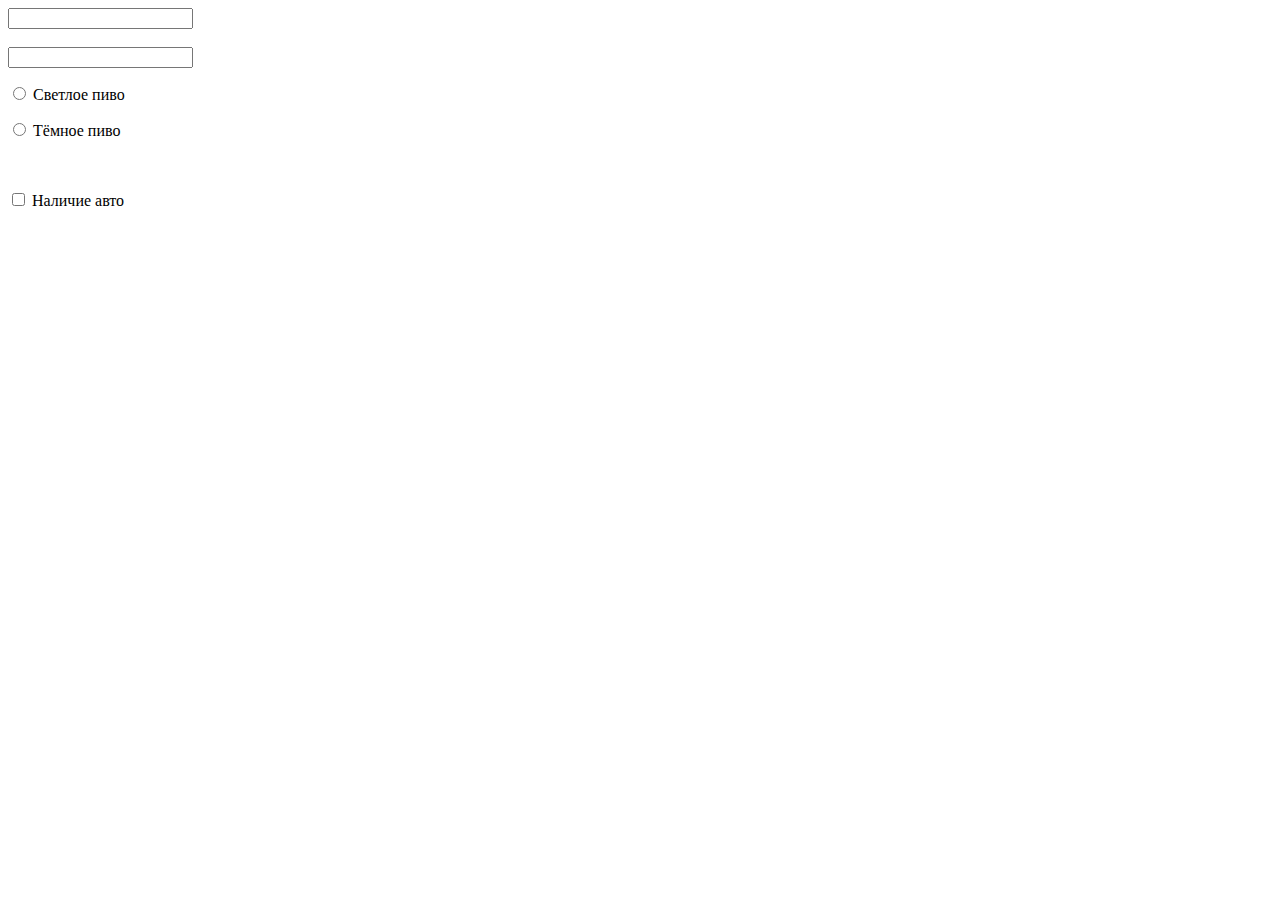
==== Lesson№1/2021/Htmltags_3/Htmltags_3/index.html @ 7c8be3ae "first commit" ====
<!-- Сообщаем браузеру как стоит обрабатывать эту страницу-->
<!DOCTYPE html>
<!-- Оболочка документа, указываем язык содержимого-->
<html lang="ru">
  <!--Заголовок страницы, контейнер для других важных данных (не отображаетя)-->
    <head>
        <!--Заголовок страницы в браузере-->
        <title>Знакомство с HTML тегами Часть №3 (формы)</title>
        <!--Кодировка страницы-->
        <meta http-equiv="Content-type" content="text/html;charset=UTF-8" />
    </head>
    <!--Отображаемое тело страницы-->
    <body>
     <form action="#" method="POST" enctype="multipart/form-data"></form>
     <div>
      <input type="text" name="username" value="">
     </div>
     <br>
     <div>
      <input type="password" name="userpass" value="">
     </div>
     <div>
     <p><input type="radio" name="beer" value="lager"> Светлое пиво</p> 
     <p><input type="radio" name="beer" value="dark"> Тёмное пиво</p>
     </div>
     <br>
     <div>
     <p><input type="checkbox" name="car" value="yes"> Наличие авто</p> 
     </div>
    </body>
  </html>
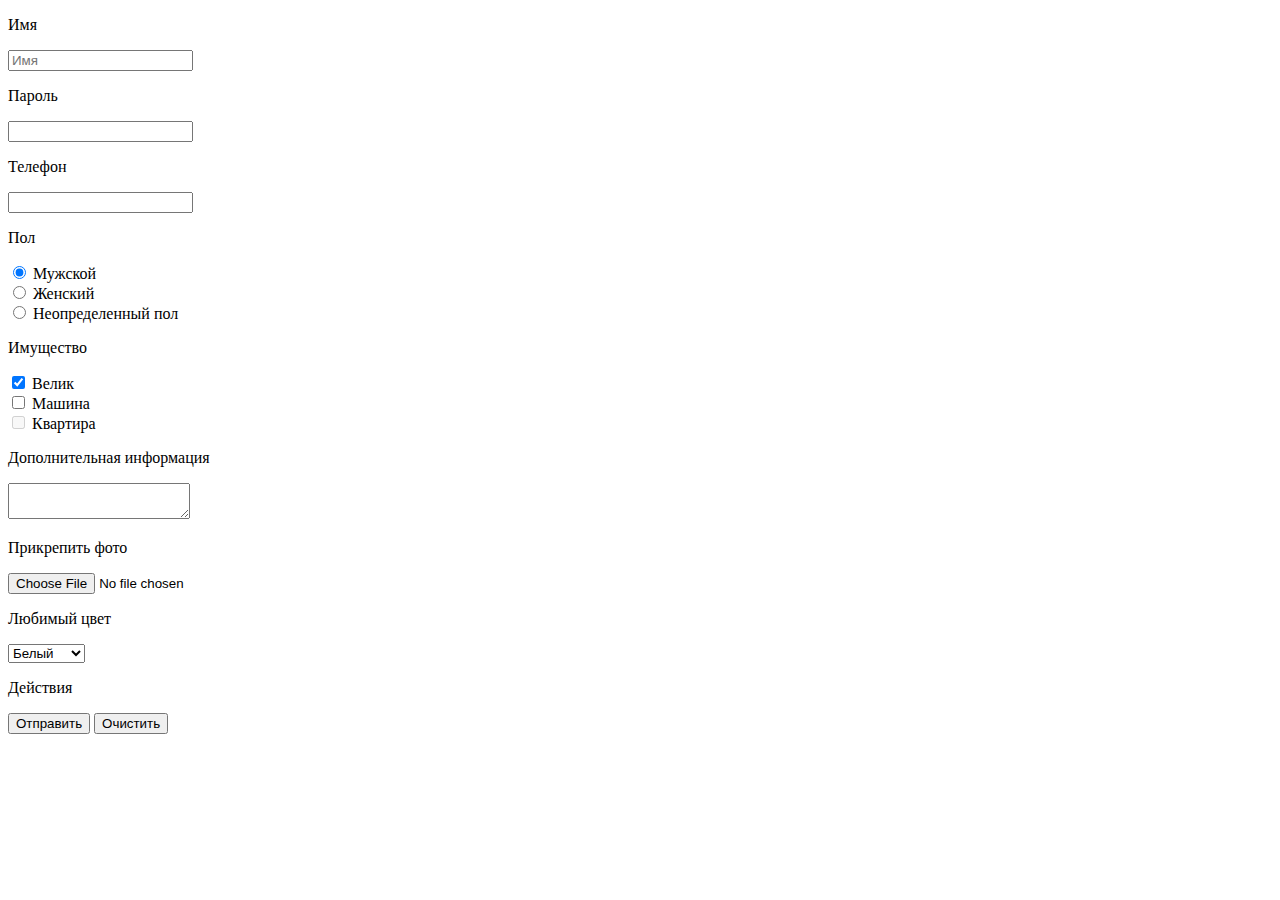
==== commit 33b14fe8: "second commit" ====
--- a/Lesson№1/2021/Htmltags_3/Htmltags_3/index.html
+++ b/Lesson№1/2021/Htmltags_3/Htmltags_3/index.html
@@ -11,21 +11,67 @@
     </head>
     <!--Отображаемое тело страницы-->
     <body>
-     <form action="#" method="POST" enctype="multipart/form-data"></form>
-     <div>
-      <input type="text" name="username" value="">
-     </div>
-     <br>
-     <div>
-      <input type="password" name="userpass" value="">
-     </div>
-     <div>
-     <p><input type="radio" name="beer" value="lager"> Светлое пиво</p> 
-     <p><input type="radio" name="beer" value="dark"> Тёмное пиво</p>
-     </div>
-     <br>
-     <div>
-     <p><input type="checkbox" name="car" value="yes"> Наличие авто</p> 
-     </div>
+     <form action="#" method="POST" enctype="multipart/form-data">
+       <div>
+         <p>Имя</p>
+         <input placeholder="Имя" tabindex="1" name="username" type="text">
+       </div>
+       <div>
+        <p>Пароль</p>
+        <input tabindex="2" name="userpass" type="password">
+      </div>
+      <div>
+        <p>Телефон</p>
+        <input tabindex="3" name="userphone" type="tel">
+      </div>
+      <div>
+        <p>Пол</p>
+        <div>
+          <input checked tabindex="4" type="radio" name="gender" value="male"> Мужской
+        </div>
+        <div>
+          <input tabindex="4" type="radio" name="gender" value="female"> Женский
+        </div>
+        <div>
+          <input tabindex="4" type="radio" name="gender" value="undefined gender"> Неопределенный пол
+        </div>
+        <div>
+          <p>Имущество</p>
+          <div>
+            <input checked tabindex="5" type="checkbox" name="bike" value="yes"> Велик
+          </div>
+          <div>
+            <input tabindex="6" type="checkbox" name="car" value="yes"> Машина
+          </div>
+          <div>
+            <input disabled tabindex="7" type="checkbox" name="apartment" value="yes"> Квартира
+          </div>
+        </div>
+        <div>
+          <p>Дополнительная информация</p>
+          <textarea tabindex="8" name="text" id=""></textarea>
+        </div>
+        <div>
+          <p>Прикрепить фото</p>
+            <input tabindex="9" type="file" name="userphoto">
+        </div>
+        <div>
+          <p>Любимый цвет</p>
+          <select tabindex="10"name="color">
+            <option value="red">Красный</option>
+            <option value="green">Зеленый</option>
+            <option selected value="white">Белый</option>
+          </select>
+        </div>
+        <div>
+          <p>Действия</p>
+          <button tabindex="11" type="submit">Отправить</button>
+          <button tabindex="12" type="resert">Очистить</button>
+        </div>
+        <DIV>
+          
+        </DIV>
+      </div>
+     </form>
     </body>
   </html>
